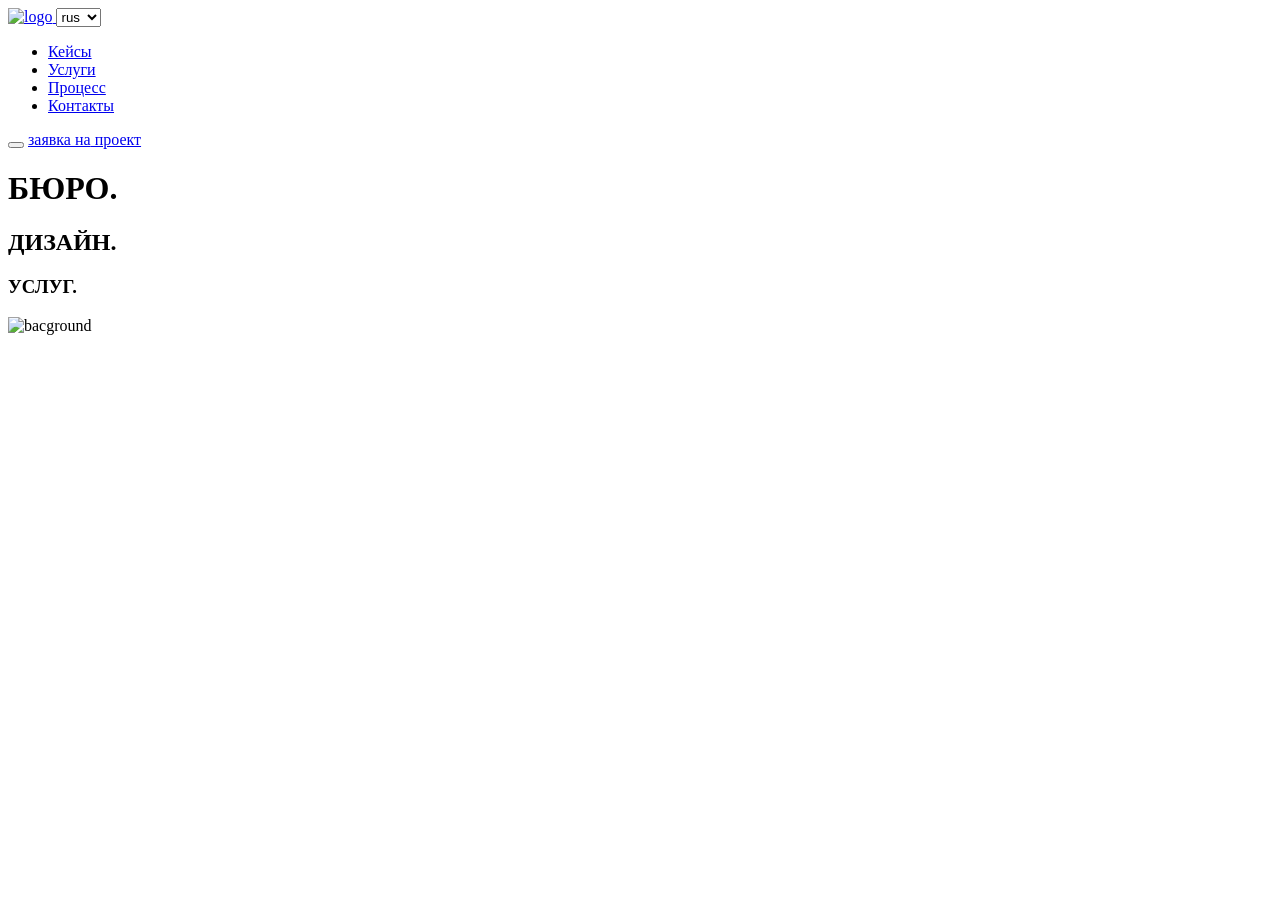
==== app/html/index.html @ 6854f587 "cоздается header 2560px" ====
<!DOCTYPE html>
<html lang="ru">

<head>
    <meta charset="UTF-8">
    <meta name="viewport" content="width=device-width, initial-scale=1.0">
    <title>Document</title>
    <link rel="stylesheet" href="css/main.css">
</head>

<body>
    <!-- <svg>
        <use xlink:href="img/icons/sprite.svg#clock"></use>
    </svg>
    <svg>
        <use xlink:href="img/icons/sprite.svg#coin"></use>
    </svg>
    <svg>
        <use xlink:href="img/icons/sprite.svg#clouds-fill"></use>
    </svg> -->
    <header class="header">
        <div class="header__top">
          <div class="header__container container">
            <a href="#" class="header__logo logo">
              <picture>
                <!-- <source media="(min-width: 1200px)" srcset="img/header/logo-desktop.svg">
                <source media="(min-width: 768px)" srcset="img/header/logo-tablet.svg"> -->
                <img width="274" height="56" src="img/header/logo.svg" alt="logo" class="logo__img"/>
              </picture> 
            </a>
            <select name="" id="input0" required="required" class="header__select">
                <option class="header__option" value="rus">rus</option>
                <option class="header__option" value="eng">eng</option>
            </select>
            <nav class="nav header__nav js-nav nav--active">
              <ul class="nav__list nav__list--column">
                <li class="nav__item">
                  <a href="#" class="nav__link nav__link--active">Кейсы</a>
                </li>
                <li class="nav__item">
                  <a href="#" class="nav__link">Услуги</a>
                </li>
                <li class="nav__item">
                  <a href="#" class="nav__link">Процесс</a>
                </li>
                <li class="nav__item">
                    <a href="#" class="nav__link">Контакты</a>
                  </li>
              </ul>
            </nav>
            <button type="button" aria-label="close" class="burger header__burger js-burger">
              <span class="burger__line"></span>
              <span class="burger__line"></span>
              <span class="burger__line"></span>
            </button>
            <a class="header__button button button--width" href="#"><span>заявка на</span> проект</a>
          </div>
        </div>
        <div class="header__center">
          <div class="header__container-center container">
            <div class="header__wrap">
              <h1 class="header__title1">
                БЮРО<span class="header__dot">.</span>
              </h1>
              <h2 class="header__title2">
                ДИЗАЙН<span class="header__dot">.</span>
              </h2>
              <h3 class="header__title3">
                УСЛУГ<span class="header__dot">.</span>
              </h3>
              <picture class="header__back">
                <!-- <source media="(min-width: 1200px)" srcset="img/header/eat-desktop-1x.png, img/header/eat-desktop-2x.webp 2x">
                <source media="(min-width: 768px)"  srcset="img/header/eat-tablet-1x.png, img/header/eat-tablet-2x.webp 2x"> -->
                <img width="2560" height="1440" src="img/header/background.webp" alt="bacground" class="header__img"/>
              </picture> 
            </div>
          </div>
        </div>
      </header>


    <!-- подключаем js -->
    <script src="js/main.js"></script>
    <script>
        $('#input0').click(function() {
         if($("select#input0 :selected").val() == "rus") {
            $("select#input0").attr('style', 'background-image:url(images/lng_ru.png);');
         }
         if($("select#input0 :selected").val() == "eng") {
            $("select#input0").attr('style', 'background-image:url(images/lng_eng.png);');
         }
            console.log('select color: '+$("select#input0 :selected").val());
        });
        </script>
</body>

</html>
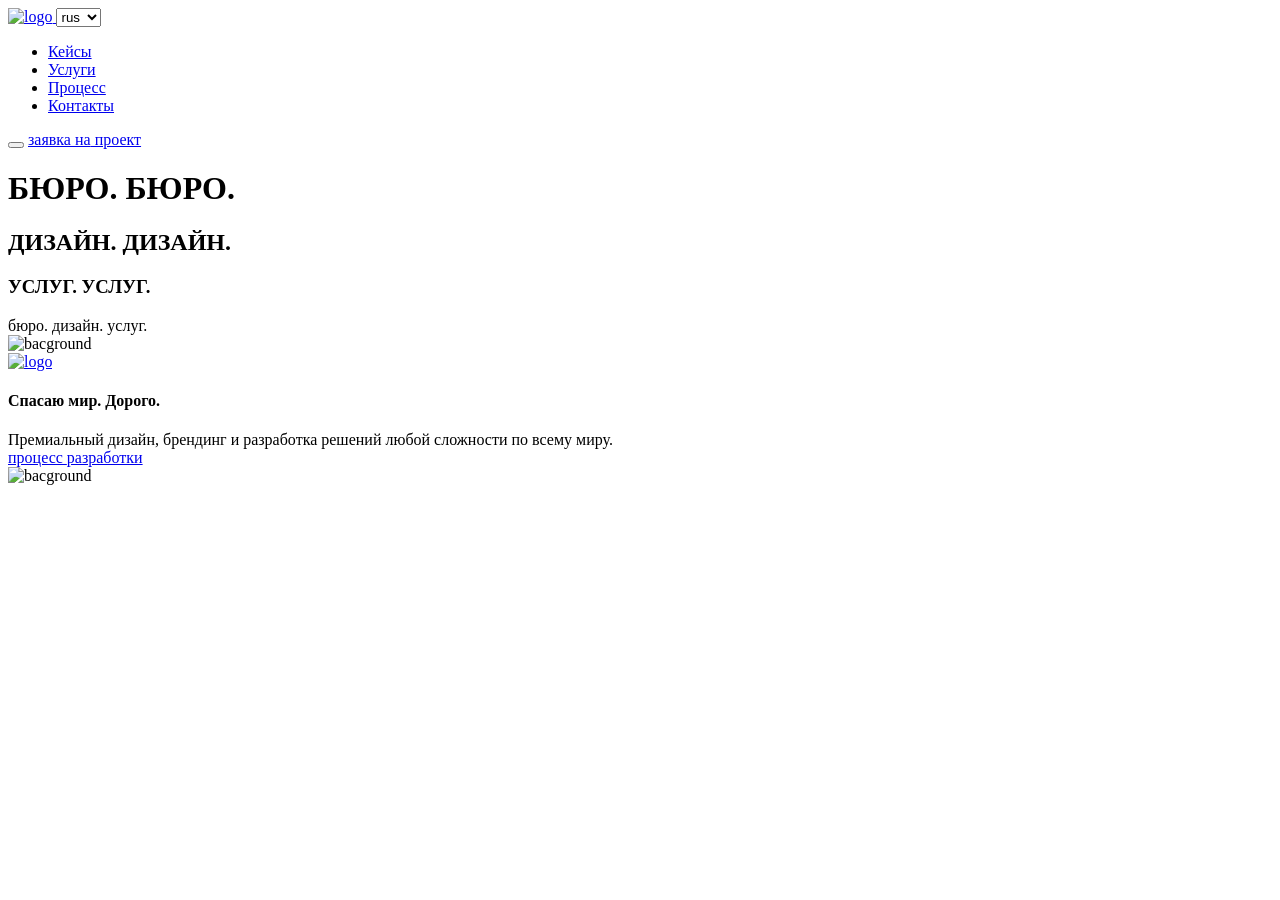
==== commit 1002e0b4: "создается блок info 2560px" ====
--- a/app/html/index.html
+++ b/app/html/index.html
@@ -53,21 +53,23 @@
               <span class="burger__line"></span>
               <span class="burger__line"></span>
             </button>
-            <a class="header__button button button--width" href="#"><span>заявка на</span> проект</a>
+            <a class="header__button button button--width" href="#"><span class="button__color">заявка на</span> проект</a>
           </div>
         </div>
         <div class="header__center">
           <div class="header__container-center container">
             <div class="header__wrap">
-              <h1 class="header__title1">
+              <h1 class="header__title1"><span class="header__transparant">БЮРО.</span>
                 БЮРО<span class="header__dot">.</span>
               </h1>
               <h2 class="header__title2">
-                ДИЗАЙН<span class="header__dot">.</span>
+                ДИЗАЙН<span class="header__dot">.</span>  <span class="header__transparant">ДИЗАЙН.</span>
               </h2>
               <h3 class="header__title3">
+                <span class="header__transparant">УСЛУГ.</span>
                 УСЛУГ<span class="header__dot">.</span>
               </h3>
+              <div class="header__subtitle">бюро. дизайн. услуг.</div>
               <picture class="header__back">
                 <!-- <source media="(min-width: 1200px)" srcset="img/header/eat-desktop-1x.png, img/header/eat-desktop-2x.webp 2x">
                 <source media="(min-width: 768px)"  srcset="img/header/eat-tablet-1x.png, img/header/eat-tablet-2x.webp 2x"> -->
@@ -77,6 +79,29 @@
           </div>
         </div>
       </header>
+      <section class="info">
+        <div class="info__container container">
+          <div class="info__wrap-text">
+            <a href="#" class="info__logo logo">
+              <picture>
+                <!-- <source media="(min-width: 1200px)" srcset="img/header/logo-desktop.svg">
+                <source media="(min-width: 768px)" srcset="img/header/logo-tablet.svg"> -->
+                <img width="464" height="91" src="img/info/logo.svg" alt="logo" class="logo__img"/>
+              </picture> 
+            </a>
+            <h4 class="info__title">Спасаю мир. Дорого.</h4>
+            <div class="info__subtitle">Премиальный дизайн, брендинг и разработка решений любой сложности по всему миру.</div>
+            <a class="info__link" href="#">процесс <span class="info__link-color">разработки</span></a>
+          </div>
+          <div class="info__wrap-img">
+            <picture class="info__back">
+              <!-- <source media="(min-width: 1200px)" srcset="img/header/eat-desktop-1x.png, img/header/eat-desktop-2x.webp 2x">
+              <source media="(min-width: 768px)"  srcset="img/header/eat-tablet-1x.png, img/header/eat-tablet-2x.webp 2x"> -->
+              <img width="463" height="465" src="img/info/background.webp" alt="bacground" class="info__img"/>
+            </picture> 
+          </div>
+        </div>
+      </section>
 
 
     <!-- подключаем js -->
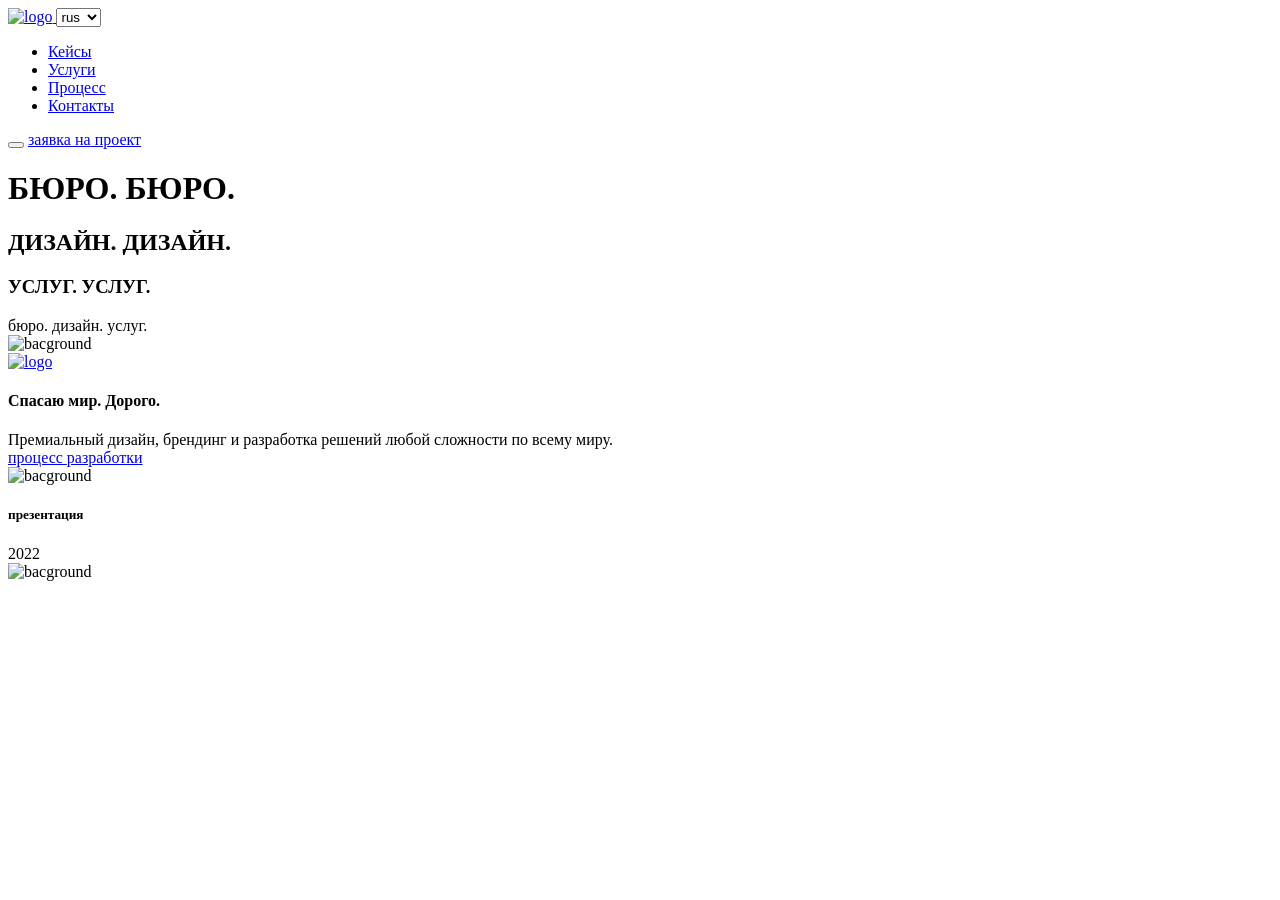
==== commit 161fc3c2: "создается блок presentation" ====
--- a/app/html/index.html
+++ b/app/html/index.html
@@ -102,6 +102,17 @@
           </div>
         </div>
       </section>
+      <section class="presentation">
+        <div class="presentation__container container">
+          <h5 class="presentation__title">презентация</h5>
+          <div class="presentation__subtitle">20<span class="presentation__subtitle-color">22</span></div>
+          <picture class="presentation__back">
+            <!-- <source media="(min-width: 1200px)" srcset="img/header/eat-desktop-1x.png, img/header/eat-desktop-2x.webp 2x">
+            <source media="(min-width: 768px)"  srcset="img/header/eat-tablet-1x.png, img/header/eat-tablet-2x.webp 2x"> -->
+            <img width="463" height="465" src="img/presentation/cosmo.webp" alt="bacground" class="presentation__img"/>
+          </picture> 
+        </div>
+      </section>
 
 
     <!-- подключаем js -->
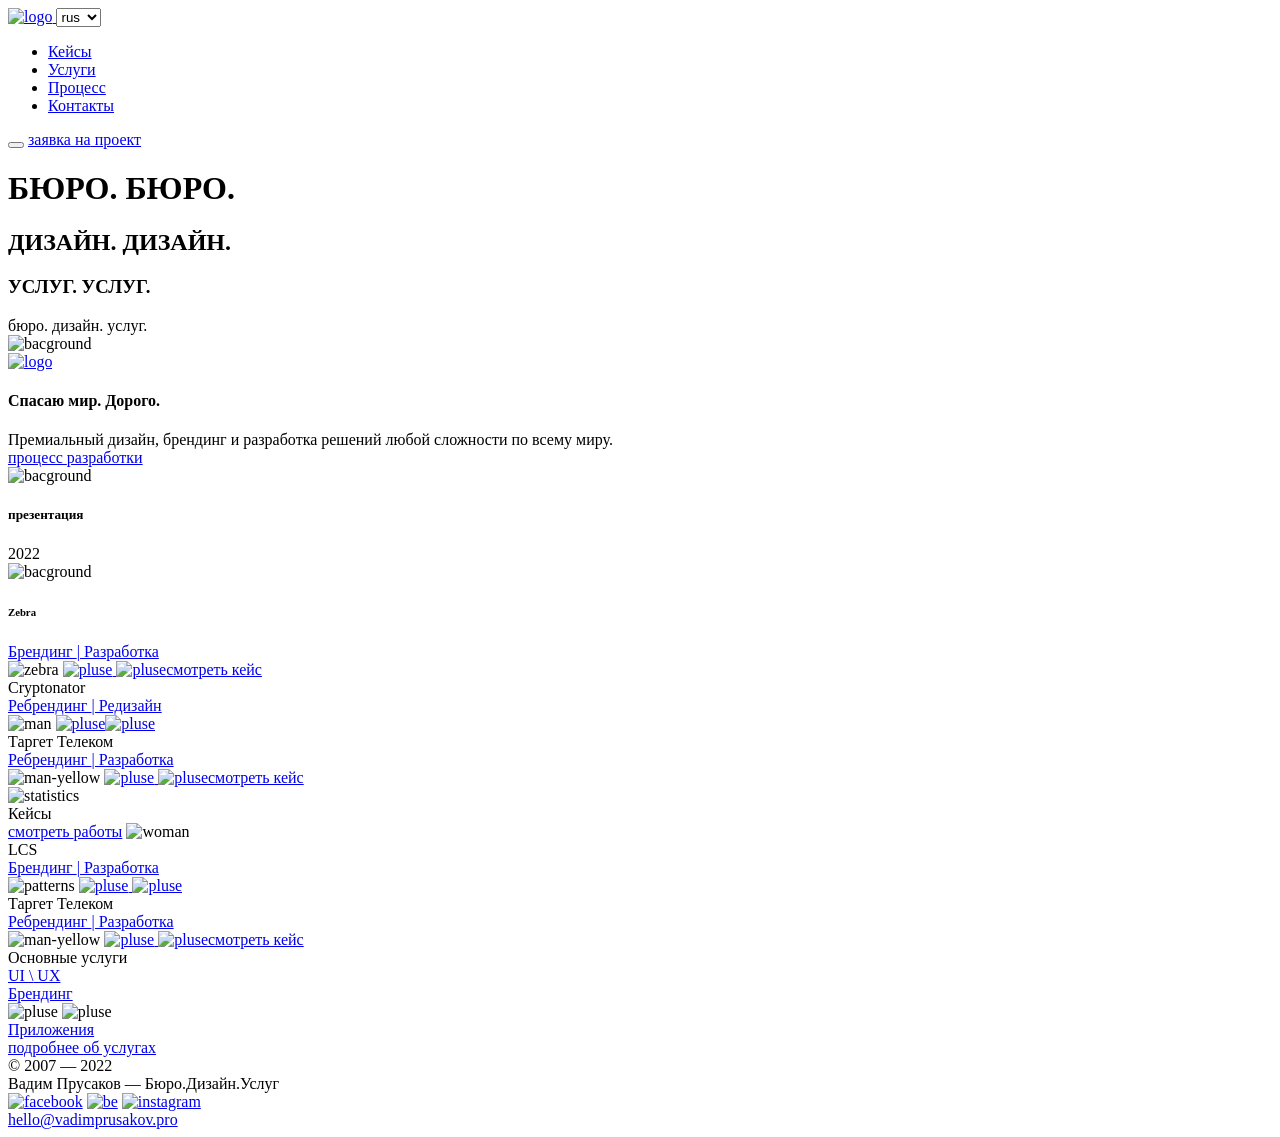
==== commit 1946a241: "создается блок portfolio, services,footer" ====
--- a/app/html/index.html
+++ b/app/html/index.html
@@ -19,7 +19,7 @@
         <use xlink:href="img/icons/sprite.svg#clouds-fill"></use>
     </svg> -->
     <header class="header">
-        <div class="header__top">
+        <div class="header__top " id=" header">
           <div class="header__container container">
             <a href="#" class="header__logo logo">
               <picture>
@@ -91,7 +91,7 @@
             </a>
             <h4 class="info__title">Спасаю мир. Дорого.</h4>
             <div class="info__subtitle">Премиальный дизайн, брендинг и разработка решений любой сложности по всему миру.</div>
-            <a class="info__link" href="#">процесс <span class="info__link-color">разработки</span></a>
+            <a class="info__link link link--black" href="#">процесс <span class="link-color">разработки</span></a>
           </div>
           <div class="info__wrap-img">
             <picture class="info__back">
@@ -109,12 +109,138 @@
           <picture class="presentation__back">
             <!-- <source media="(min-width: 1200px)" srcset="img/header/eat-desktop-1x.png, img/header/eat-desktop-2x.webp 2x">
             <source media="(min-width: 768px)"  srcset="img/header/eat-tablet-1x.png, img/header/eat-tablet-2x.webp 2x"> -->
-            <img width="463" height="465" src="img/presentation/cosmo.webp" alt="bacground" class="presentation__img"/>
+            <img width="1569" height="1000" src="img/presentation/cosmo.webp" alt="bacground" class="presentation__img"/>
           </picture> 
         </div>
       </section>
-
-
+      <section class="portfolio">
+        <div class="portfolio__container container">
+          <div class="portfolio__flex">
+            <div class="portfolio__item portfolio__item--color">
+              <h6 class="portfolio__title title">Zebra</h6>
+              <div class="portfolio__wrap-link">
+                <a class="portfolio__link" href="#">Брендинг </a>
+                <a class="portfolio__link" href="#">|   Pазработка</a>
+              </div>
+              <picture class="portfolio__back">
+                <!-- <source media="(min-width: 1200px)" srcset="img/header/eat-desktop-1x.png, img/header/eat-desktop-2x.webp 2x">
+                <source media="(min-width: 768px)"  srcset="img/header/eat-tablet-1x.png, img/header/eat-tablet-2x.webp 2x"> -->
+                <img width="1280" height="1000" src="img/portfolio/zebra.webp" alt="zebra" class="portfolio__img"/>
+              </picture> 
+              <a class="portfolio__link-bottom" href="#"><img class="portfolio__icon" src="img/portfolio/pluse.svg" alt="pluse"> <img class="portfolio__icon" src="img/portfolio/pluse.svg" alt="pluse">смотреть кейс</a>
+            </div>
+            <div class="portfolio__item">
+              <h7 class="portfolio__title title">Cryptonator</h7>
+              <div class="portfolio__wrap-link">
+                <a class="portfolio__link" href="#">Ребрендинг </a>
+                <a class="portfolio__link" href="#">|   Pедизайн</a>
+              </div>
+              <picture class="portfolio__back">
+                <!-- <source media="(min-width: 1200px)" srcset="img/header/eat-desktop-1x.png, img/header/eat-desktop-2x.webp 2x">
+                <source media="(min-width: 768px)"  srcset="img/header/eat-tablet-1x.png, img/header/eat-tablet-2x.webp 2x"> -->
+                <img width="1280" height="1000" src="img/portfolio/man.webp" alt="man" class="portfolio__img"/>
+              </picture> 
+              <a class="portfolio__link-bottom" href="#"><img class="portfolio__icon" src="img/portfolio/pluse-gold.svg" alt="pluse"><img class="portfolio__icon" src="img/portfolio/pluse-gold.svg" alt="pluse"></a>
+            </div>
+          </div>
+          <div class="portfolio__flex">
+            <div class="portfolio__item portfolio__item--color">
+              <h8 class="portfolio__title title title--color">Таргет Телеком</h8>
+              <div class="portfolio__wrap-link">
+                <a class="portfolio__link portfolio__link--color" href="#">Ребрендинг </a>
+                <a class="portfolio__link portfolio__link--color" href="#">|   Pазработка</a>
+              </div>
+              <picture class="portfolio__back">
+                <!-- <source media="(min-width: 1200px)" srcset="img/header/eat-desktop-1x.png, img/header/eat-desktop-2x.webp 2x">
+                <source media="(min-width: 768px)"  srcset="img/header/eat-tablet-1x.png, img/header/eat-tablet-2x.webp 2x"> -->
+                <img width="1280" height="1000" src="img/portfolio/man-yellow.webp" alt="man-yellow" class="portfolio__img"/>
+              </picture> 
+              <a class="portfolio__link-bottom" href="#"><img class="portfolio__icon" src="img/portfolio/pluse-gold.svg" alt="pluse"> <img class="portfolio__icon" src="img/portfolio/pluse-gold.svg" alt="pluse">смотреть кейс</a>
+            </div>
+            <div class="portfolio__item">
+              <picture class="portfolio__back">
+                <!-- <source media="(min-width: 1200px)" srcset="img/header/eat-desktop-1x.png, img/header/eat-desktop-2x.webp 2x">
+                <source media="(min-width: 768px)"  srcset="img/header/eat-tablet-1x.png, img/header/eat-tablet-2x.webp 2x"> -->
+                <img width="1280" height="1000" src="img/portfolio/statistics.webp" alt="statistics" class="portfolio__img"/>
+              </picture> 
+            </div>
+          </div>
+          <div class="portfolio__flex">
+            <div class="portfolio__item portfolio__item--center">
+              <div class="portfolio__link portfolio__link--font">Кейсы</div>
+              <a class="portfolio__link-margin link link--white" href="#">смотреть <span class="link-color">работы</span></a>
+              <picture class="portfolio__back">
+                <!-- <source media="(min-width: 1200px)" srcset="img/header/eat-desktop-1x.png, img/header/eat-desktop-2x.webp 2x">
+                <source media="(min-width: 768px)"  srcset="img/header/eat-tablet-1x.png, img/header/eat-tablet-2x.webp 2x"> -->
+                <img width="635" height="591" src="img/portfolio/woman.webp" alt="woman" class="portfolio__img"/>
+              </picture> 
+            </div>
+            <div class="portfolio__item portfolio__item--red">
+              <h9 class="portfolio__title title">LCS</h9>
+              <div class="portfolio__wrap-link">
+                <a class="portfolio__link" href="#">Брендинг </a>
+                <a class="portfolio__link" href="#">|   Pазработка</a>
+              </div>
+              <picture class="portfolio__back">
+                <!-- <source media="(min-width: 1200px)" srcset="img/header/eat-desktop-1x.png, img/header/eat-desktop-2x.webp 2x">
+                <source media="(min-width: 768px)"  srcset="img/header/eat-tablet-1x.png, img/header/eat-tablet-2x.webp 2x"> -->
+                <img width="1280" height="1000" src="img/portfolio/patterns.webp" alt="patterns" class="portfolio__img"/>
+              </picture> 
+              <a class="portfolio__link-bottom" href="#"><img class="portfolio__icon" src="img/portfolio/pluse-black.svg" alt="pluse"> <img class="portfolio__icon" src="img/portfolio/pluse-black.svg" alt="pluse"></a>
+            </div>
+          </div>
+          <div class="portfolio__item">
+            <h10 class="portfolio__title title title--color">Таргет Телеком</h10>
+            <div class="portfolio__wrap-link">
+              <a class="portfolio__link portfolio__link--color" href="#">Ребрендинг </a>
+              <a class="portfolio__link portfolio__link--color" href="#">|   Pазработка</a>
+            </div>
+            <picture class="portfolio__back">
+              <!-- <source media="(min-width: 1200px)" srcset="img/header/eat-desktop-1x.png, img/header/eat-desktop-2x.webp 2x">
+              <source media="(min-width: 768px)"  srcset="img/header/eat-tablet-1x.png, img/header/eat-tablet-2x.webp 2x"> -->
+              <img width="2560" height="1000" src="img/portfolio/kitchen.webp" alt="man-yellow" class="portfolio__img"/>
+            </picture> 
+            <a class="portfolio__link-bottom" href="#"><img class="portfolio__icon" src="img/portfolio/pluse-gold.svg" alt="pluse"> <img class="portfolio__icon" src="img/portfolio/pluse-gold.svg" alt="pluse">смотреть кейс</a>
+          </div>
+        </div>
+      </section>
+      <section class="services">
+        <div class="services__container container">       
+          <h11 class="services__title title title--big">Основные услуги</h11>
+          <div class="services__flex">
+            <div class="services__border">
+              <a class="services__link" href="#">UI  <span class="services__link-gold">\</span> UX</a>
+            </div>
+            <div class="services__color">
+              <a class="services__link" href="#">Брендинг</a>
+              <div class="services__wrap-icon">
+                <img class="services__icon" src="img/portfolio/pluse.svg" alt="pluse"> 
+                <img class="services__icon" src="img/portfolio/pluse.svg" alt="pluse">
+              </div>
+            </div>
+            <div class="services__border">
+              <a class="services__link" href="#">Приложения</a>
+            </div>
+          </div>
+          <a class="services__link-margin link link--white" href="#">подробнее <span class="link-color">об услугах</span></a>
+        </div> 
+      </section>
+      <footer class="footer">
+        <div class="footer__container container">
+          <div class="footer__wrap-years">
+            <div class="footer__text"> <span class="footer__text-color">©</span>  2007 <span class="footer__text-color">—</span> 2022</div>
+            <div class="footer__name">Вадим Прусаков  —  Бюро.Дизайн.Услуг</div>
+          </div>
+          <div class="footer__socials">
+            <a class="footer__social" href="#"><img class="footer__icon" src="img/footer/facebook.svg" alt="facebook"></a>
+            <a class="footer__social" href="#"><img class="footer__icon" src="img/footer/be.svg" alt="be"></a>
+            <a class="footer__social" href="#"><img class="footer__icon" src="img/footer/inst.svg" alt="instagram"></a>
+          </div>
+          <div class="footer__wrap-email">
+            <a class="footer__link" href="mailto:hello@vadimprusakov.pro">hello@vadimprusakov.pro</a>
+          </div>
+        </div>
+      </footer>
     <!-- подключаем js -->
     <script src="js/main.js"></script>
     <script>
@@ -128,6 +254,18 @@
             console.log('select color: '+$("select#input0 :selected").val());
         });
         </script>
+        <script>
+          $(window).scroll(function() {
+            var hT = $('#portfolio').offset().top,
+              hH = $('#portfolio').outerHeight(),
+              wH = $(window).height(),
+              wS = $(this).scrollTop();
+            console.log((hT - wH), wS);
+            if (wS > (hT + hH - wH)) {
+              document.getElementById('header').style.background = "blue";
+            }
+          });
+        </script>
 </body>
 
 </html>
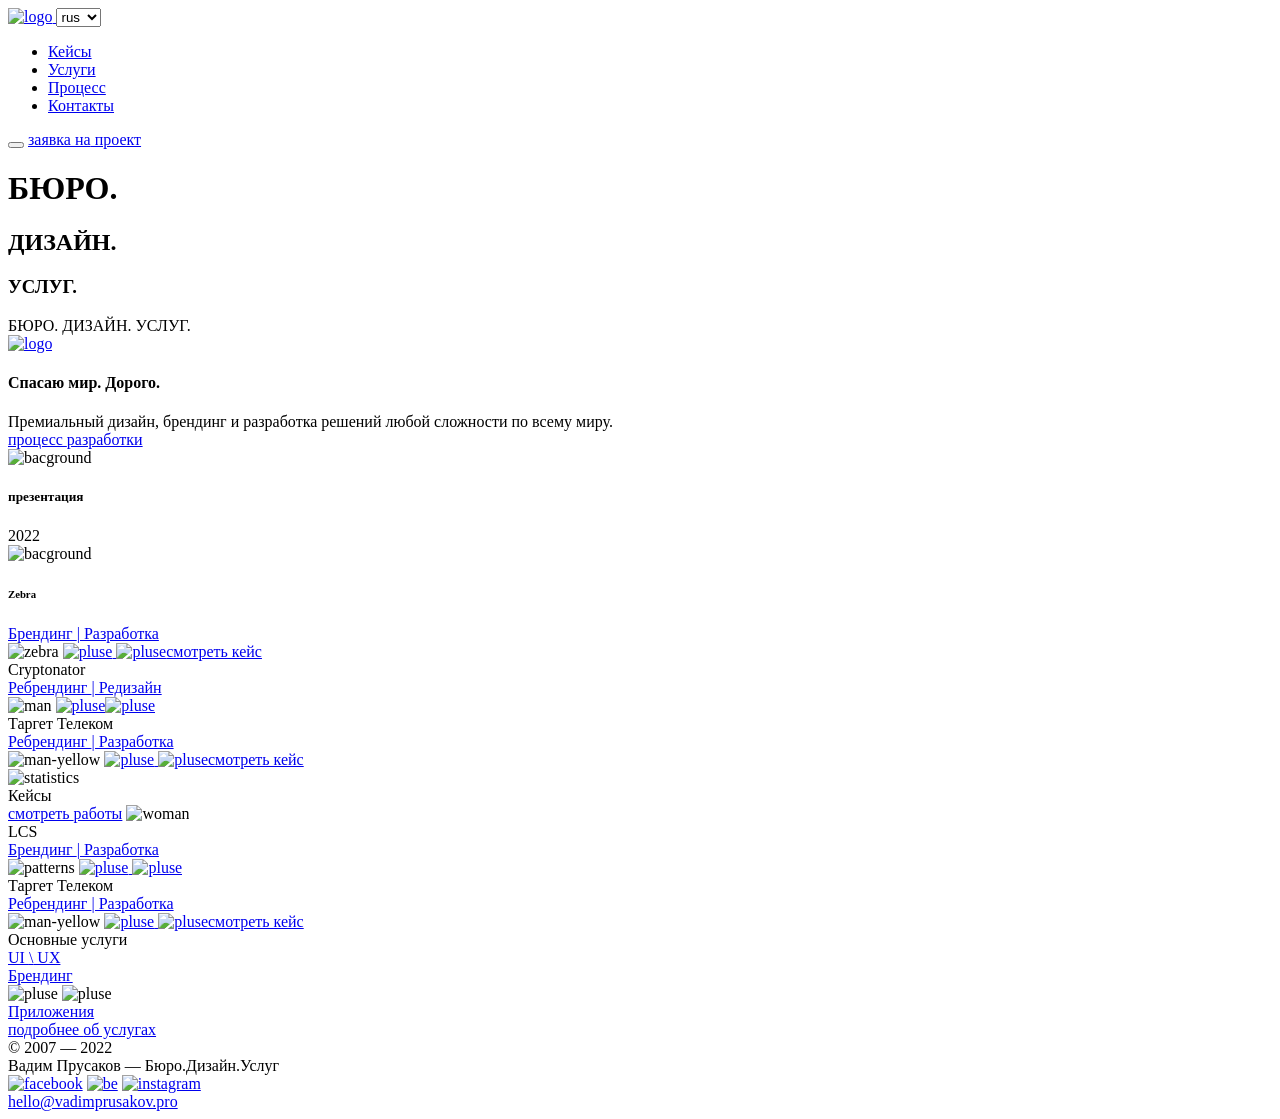
==== commit 5f5515a1: "исправляется header" ====
--- a/app/html/index.html
+++ b/app/html/index.html
@@ -18,6 +18,18 @@
     <svg>
         <use xlink:href="img/icons/sprite.svg#clouds-fill"></use>
     </svg> -->
+    <img class="pp"    src="img/desktop.jpg" alt="">
+    <style>
+      .pp {
+        position: absolute;
+        top: 0;
+        left: 50%;
+        z-index: 999;
+        transform: translateX(-50%);
+        opacity: .6;
+        pointer-events: none;
+      }
+    </style>
     <header class="header">
         <div class="header__top " id=" header">
           <div class="header__container container">
@@ -58,22 +70,20 @@
         </div>
         <div class="header__center">
           <div class="header__container-center container">
-            <div class="header__wrap">
-              <h1 class="header__title1"><span class="header__transparant">БЮРО.</span>
+              <h1 class="header__title1">
                 БЮРО<span class="header__dot">.</span>
               </h1>
               <h2 class="header__title2">
-                ДИЗАЙН<span class="header__dot">.</span>  <span class="header__transparant">ДИЗАЙН.</span>
+                ДИЗАЙН<span class="header__dot">.</span>
               </h2>
               <h3 class="header__title3">
-                <span class="header__transparant">УСЛУГ.</span>
                 УСЛУГ<span class="header__dot">.</span>
               </h3>
-              <div class="header__subtitle">бюро. дизайн. услуг.</div>
+              <div class="header__subtitle">БЮРО. ДИЗАЙН. УСЛУГ.</div>
               <picture class="header__back">
                 <!-- <source media="(min-width: 1200px)" srcset="img/header/eat-desktop-1x.png, img/header/eat-desktop-2x.webp 2x">
                 <source media="(min-width: 768px)"  srcset="img/header/eat-tablet-1x.png, img/header/eat-tablet-2x.webp 2x"> -->
-                <img width="2560" height="1440" src="img/header/background.webp" alt="bacground" class="header__img"/>
+                <!-- <img width="2560" height="1440" src="img/header/background.webp" alt="bacground" class="header__img"/> -->
               </picture> 
             </div>
           </div>
